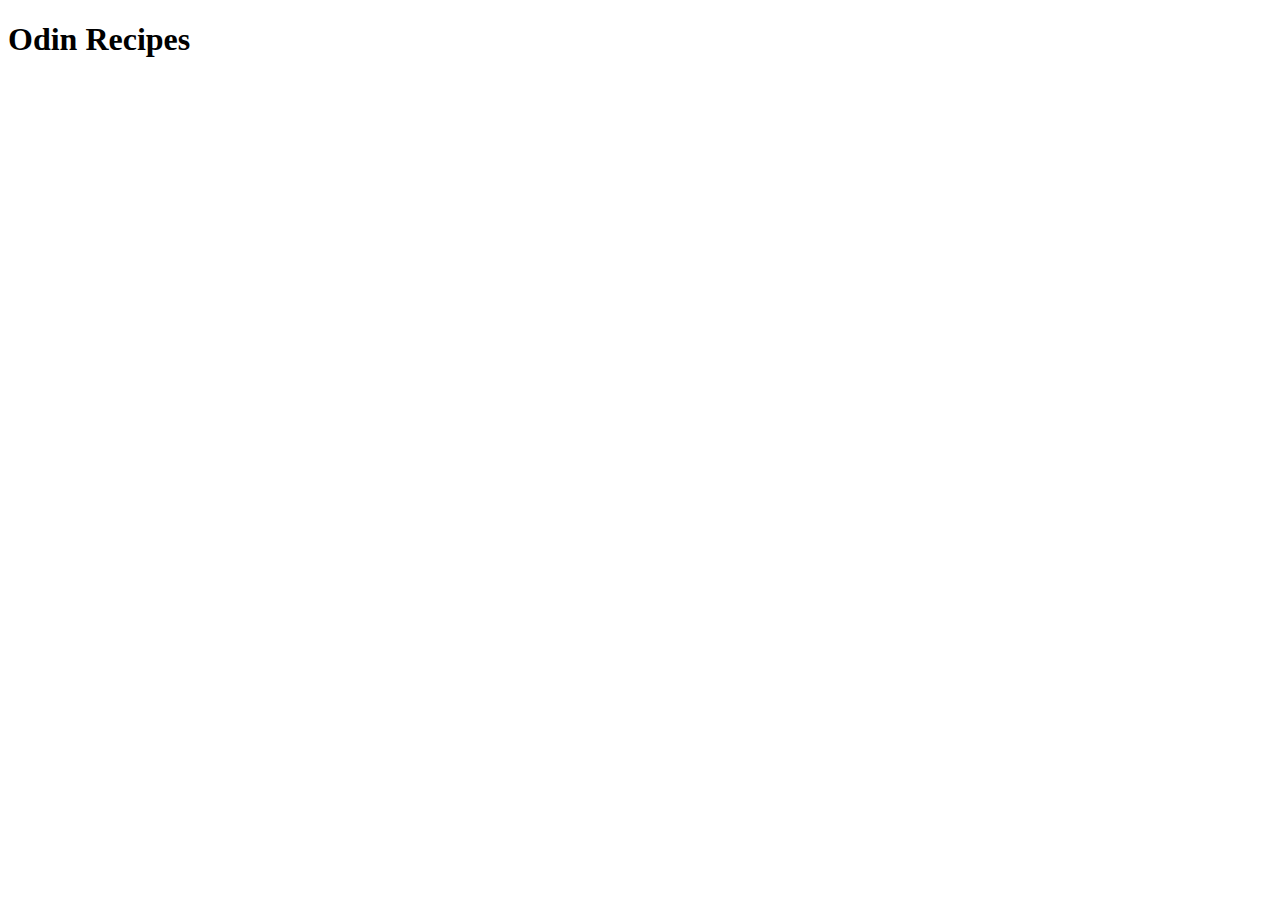
==== index.html @ 3915f69c "Add index.html" ====
<!DOCTYPE html>
<html lang="en">
  <head>
    <meta charset="UTF-8" />
    <meta name="viewport" content="width=device-width, initial-scale=1.0" />
    <title>Recipes</title>
  </head>
  <body>
    <h1>Odin Recipes</h1>
  </body>
</html>
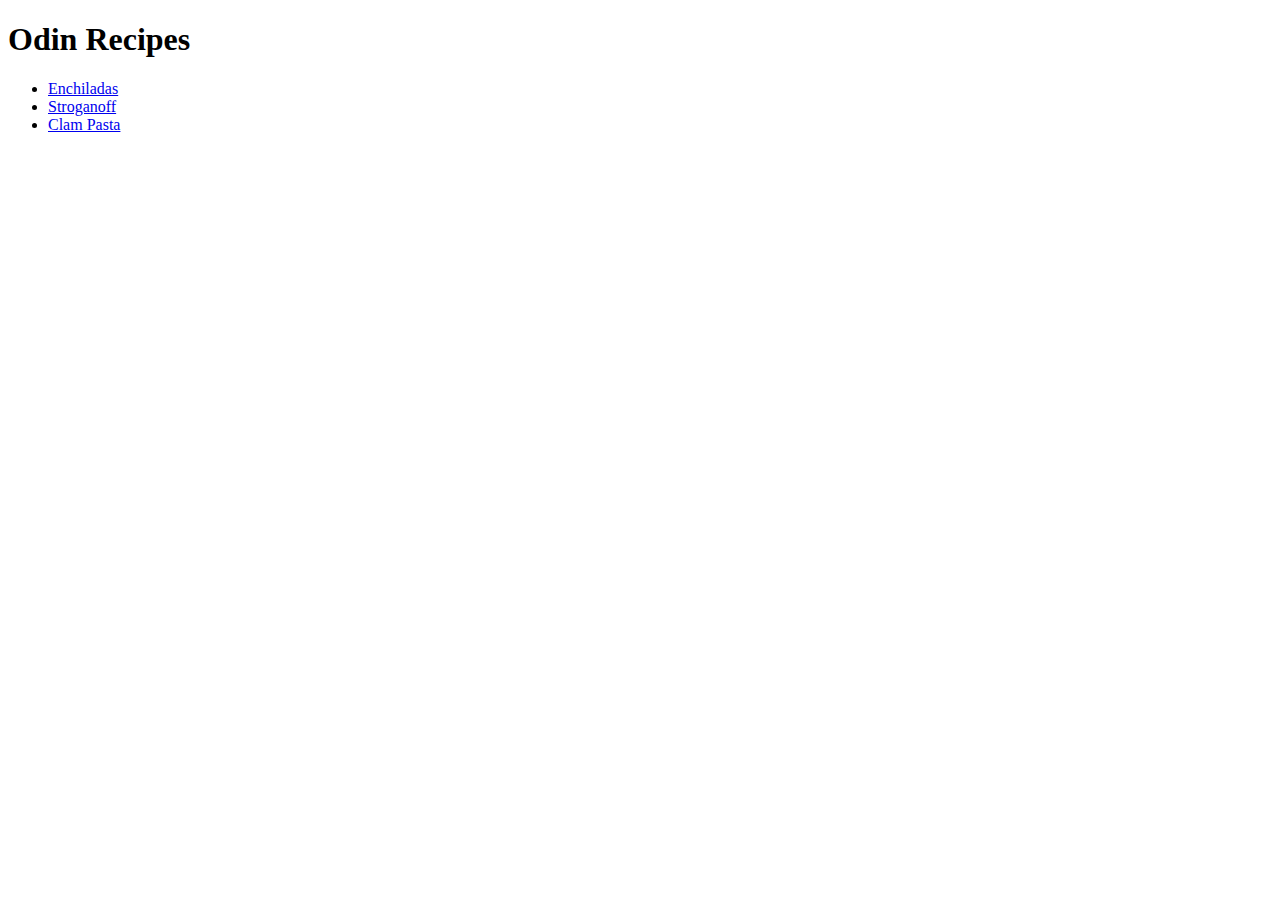
==== commit 895d7928: "Add stroganoff and clam pasta recipe pages" ====
--- a/index.html
+++ b/index.html
@@ -3,9 +3,14 @@
   <head>
     <meta charset="UTF-8" />
     <meta name="viewport" content="width=device-width, initial-scale=1.0" />
-    <title>Recipes</title>
+    <title>Odin Recipes</title>
   </head>
   <body>
     <h1>Odin Recipes</h1>
+    <ul>
+      <li><a href="recipes/enchiladas.html">Enchiladas</a></li>
+      <li><a href="recipes/stroganoff.html">Stroganoff</a></li>
+      <li><a href="recipes/clam-pasta.html">Clam Pasta</a></li>
+    </ul>
   </body>
 </html>
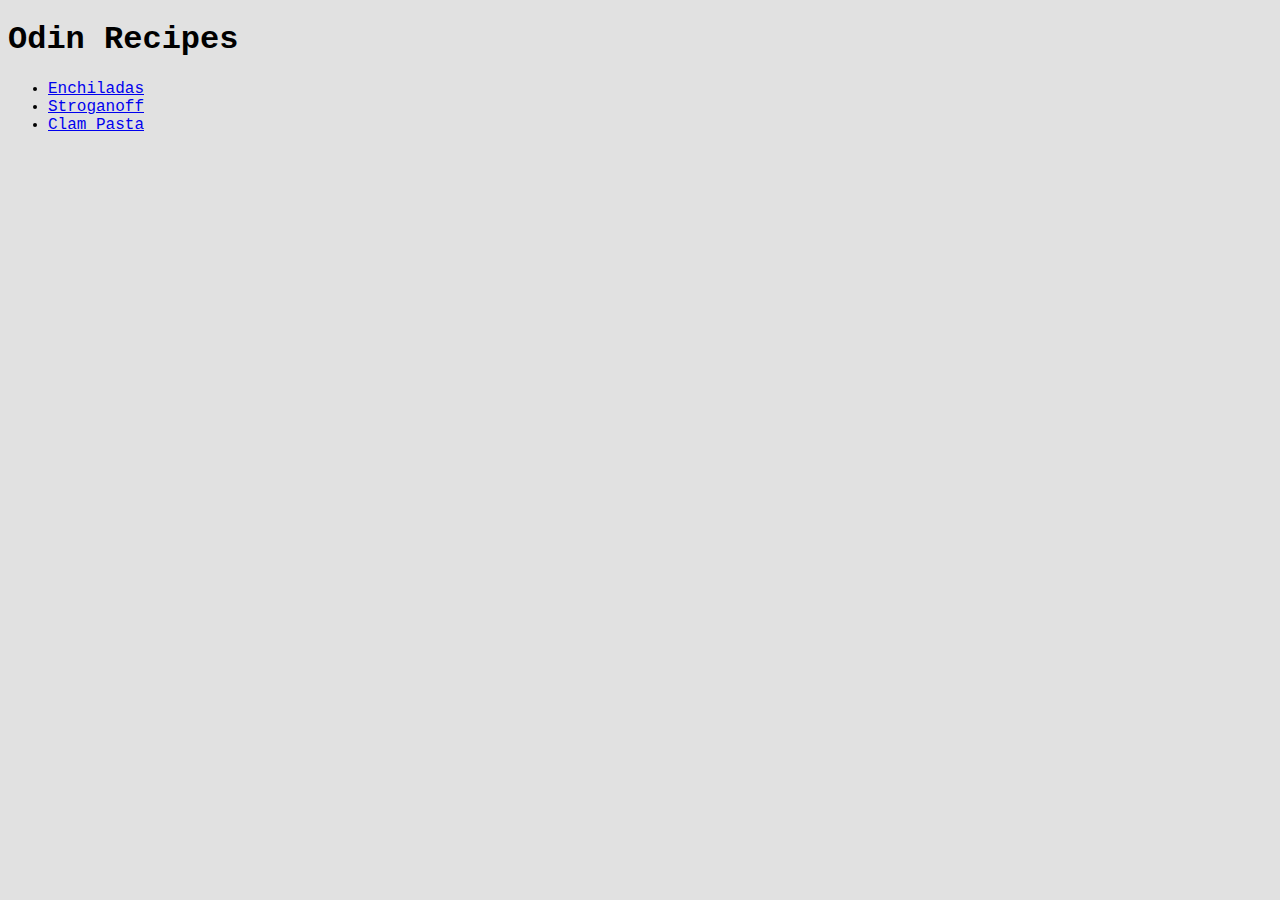
==== commit 669ab96d: "Add font, background colors" ====
--- a/index.html
+++ b/index.html
@@ -3,9 +3,10 @@
   <head>
     <meta charset="UTF-8" />
     <meta name="viewport" content="width=device-width, initial-scale=1.0" />
+    <link rel="stylesheet" href="style.css" />
     <title>Odin Recipes</title>
   </head>
-  <body>
+  <body class="index">
     <h1>Odin Recipes</h1>
     <ul>
       <li><a href="recipes/enchiladas.html">Enchiladas</a></li>
--- a/style.css
+++ b/style.css
@@ -0,0 +1,19 @@
+* {
+  font-family: Monaco, Courier, monospace;
+}
+
+.index {
+  background-color: rgb(225, 225, 225);
+}
+
+.enchiladas {
+  background-color: rgb(211, 230, 202);
+}
+
+.stroganoff {
+  background-color: rgb(231, 202, 202);
+}
+
+.clam-pasta {
+  background-color: rgb(232, 232, 195);
+}
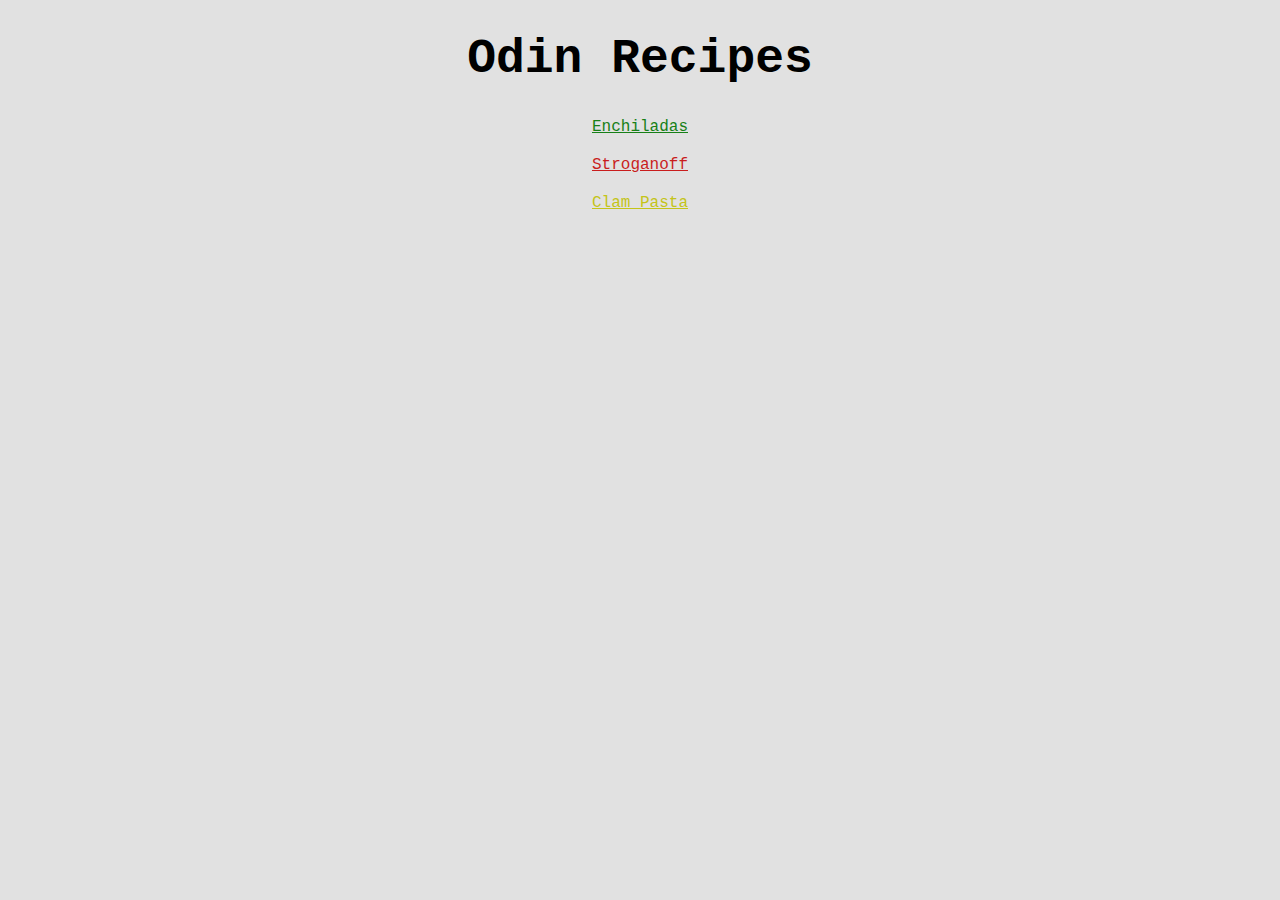
==== commit 8a313aa3: "Improve index.html styling" ====
--- a/index.html
+++ b/index.html
@@ -8,10 +8,16 @@
   </head>
   <body class="index">
     <h1>Odin Recipes</h1>
-    <ul>
-      <li><a href="recipes/enchiladas.html">Enchiladas</a></li>
-      <li><a href="recipes/stroganoff.html">Stroganoff</a></li>
-      <li><a href="recipes/clam-pasta.html">Clam Pasta</a></li>
+    <ul class="recipes">
+      <li>
+        <a href="recipes/enchiladas.html" class="enchiladas-link">Enchiladas</a>
+      </li>
+      <li>
+        <a href="recipes/stroganoff.html" class="stroganoff-link">Stroganoff</a>
+      </li>
+      <li>
+        <a href="recipes/clam-pasta.html" class="clam-pasta-link">Clam Pasta</a>
+      </li>
     </ul>
   </body>
 </html>
--- a/style.css
+++ b/style.css
@@ -17,3 +17,32 @@
 .clam-pasta {
   background-color: rgb(232, 232, 195);
 }
+
+.index {
+  text-align: center;
+}
+
+.index h1 {
+  font-size: 48px;
+}
+
+.recipes {
+  list-style: none;
+  padding: 0px;
+}
+
+.recipes li {
+  margin: 20px;
+}
+
+.enchiladas-link {
+  color: rgb(23, 128, 23);
+}
+
+.stroganoff-link {
+  color: rgb(201, 29, 29);
+}
+
+.clam-pasta-link {
+  color: rgb(196, 196, 24);
+}
